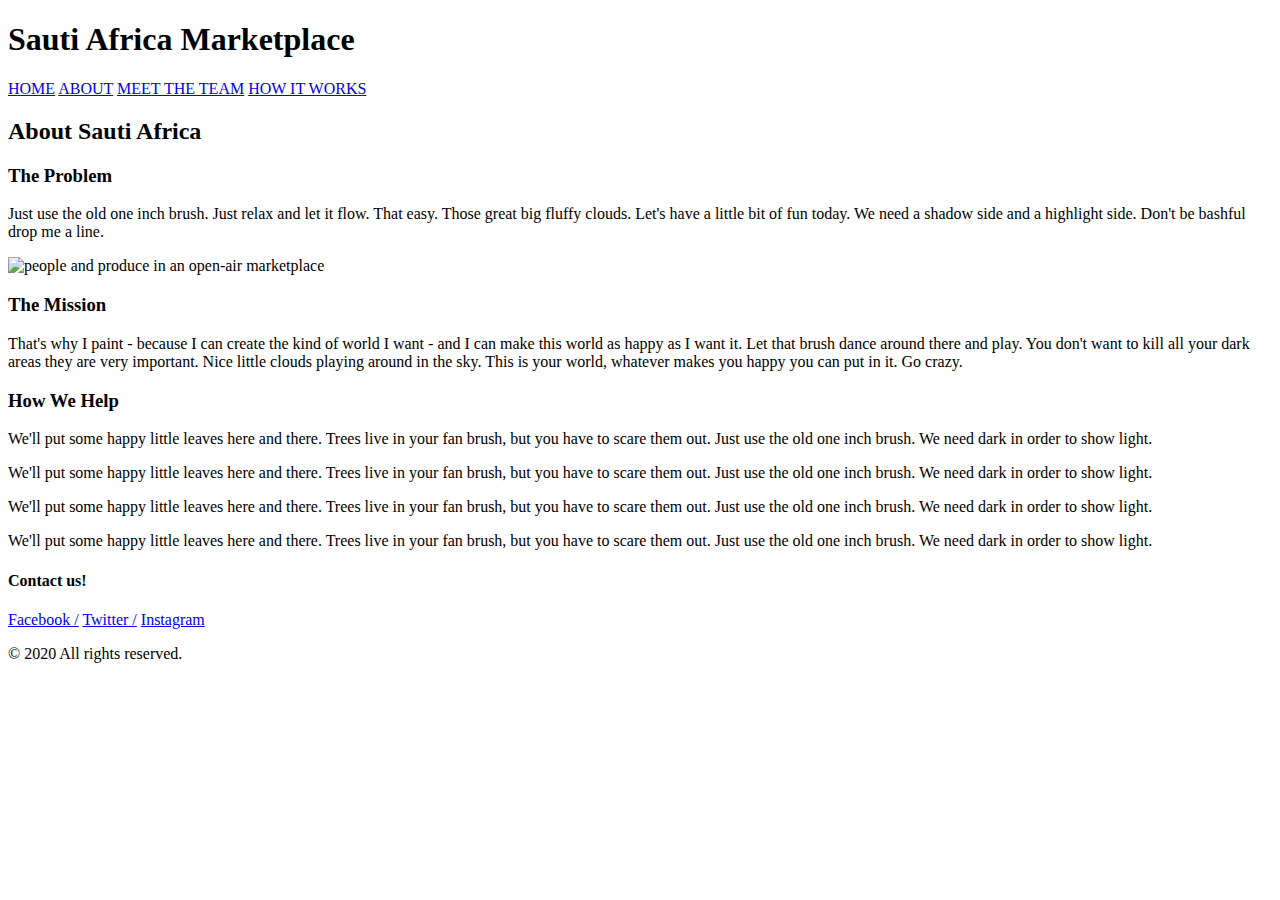
==== about.html @ e6c041a8 "Moving files to new repo!" ====
<!DOCTYPE html>
<html lang="en">
<head>
    <meta charset="UTF-8">
    <meta name="viewport" content="width=device-width, initial-scale=1.0">
    <title>About Us</title>
    <link rel="stylesheet" href="/src/about.css">
</head>
<body>
    <header><!-- Top level content. Page title, navigation links. -->
        <h1>Sauti Africa Marketplace</h1>
        <div class="links">
        <nav>
            <a href="#">HOME</a>
            <a href="#">ABOUT</a>
            <a href="#">MEET THE TEAM</a>
            <a href="#">HOW IT WORKS</a>
            <!-- do we need to put a login button here? -->
        </nav>
        </div><!-- either wrap around header or use to make a page break -->
    </header>

    <section class="top-third"><!-- Contains the "About Sauti Africa" header, the problem description, and an embedded video. -->
        <h2>About Sauti Africa</h2>
    <div class="top-panels">
        <div class="tt-descrip"><!-- "Problem Description" -->
            <h3>The Problem</h3>
            <p>Just use the old one inch brush. Just relax and let it flow. That easy. Those great big fluffy clouds. Let's have a little bit of fun today. We need a shadow side and a highlight side. Don't be bashful drop me a line.</p> 
        </div>
        <div class="tt-image">
            <img src="https://pbs.twimg.com/media/EhEPwi3WAAAEC3k.jpg" alt="people and produce in an open-air marketplace">
        </div>
    </div>
    </section><!-- end of "top-third" section -->

    <section class="mission-state"><!-- Contains "Mission Statement" header and the mission statement itself -->
        <div>
            <h3>The Mission</h3>
            <p>That's why I paint - because I can create the kind of world I want - and I can make this world as happy as I want it. Let that brush dance around there and play. You don't want to kill all your dark areas they are very important. Nice little clouds playing around in the sky. This is your world, whatever makes you happy you can put in it. Go crazy.</p>
        </div>
    </section><!-- end of "mission-state" section -->
    
    <section class="help"><!-- Contains "How We Help" header, as well as four panel grid of reasons -->
        <h3>How We Help</h3>
        <div><!-- help grid -->
            <p>We'll put some happy little leaves here and there. Trees live in your fan brush, but you have to scare them out. Just use the old one inch brush. We need dark in order to show light.</p>
            <p>We'll put some happy little leaves here and there. Trees live in your fan brush, but you have to scare them out. Just use the old one inch brush. We need dark in order to show light.</p>
            <p>We'll put some happy little leaves here and there. Trees live in your fan brush, but you have to scare them out. Just use the old one inch brush. We need dark in order to show light.</p>
            <p>We'll put some happy little leaves here and there. Trees live in your fan brush, but you have to scare them out. Just use the old one inch brush. We need dark in order to show light.</p>
        </div>
    </section><!-- end of "help" section -->

    <footer><!-- Bottom level content, links to social media -->
        <div>
            <h4>Contact us!</h4>
            <a href="#">Facebook /</a>
            <a href="#">Twitter /</a>
            <a href="#">Instagram</a>
            <p>© 2020 All rights reserved. </p>
        </div>
    </footer><!-- end of page -->
</body>
</html>
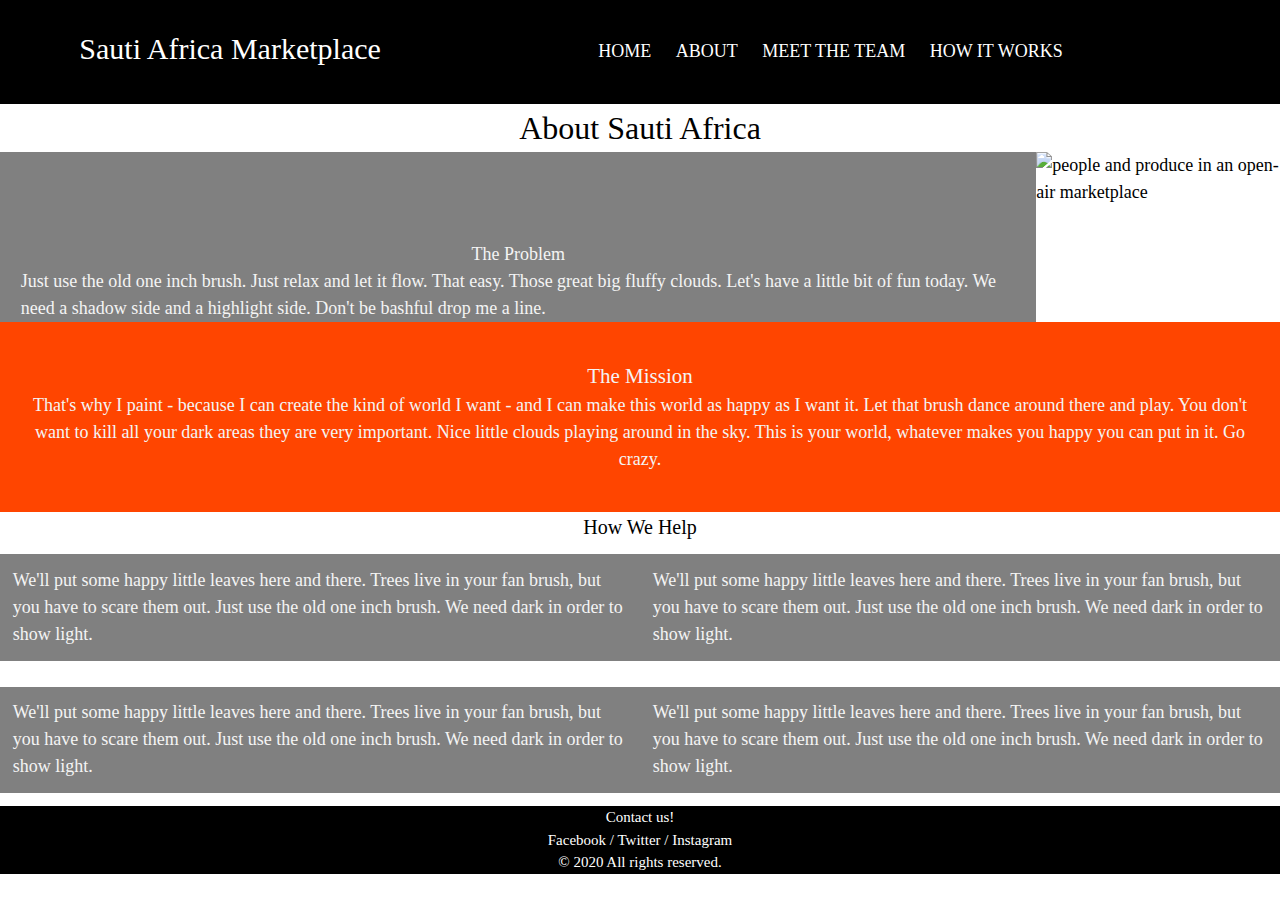
==== commit da382947: "Fixed link to CSS." ====
--- a/about.html
+++ b/about.html
@@ -4,7 +4,7 @@
     <meta charset="UTF-8">
     <meta name="viewport" content="width=device-width, initial-scale=1.0">
     <title>About Us</title>
-    <link rel="stylesheet" href="/src/about.css">
+    <link rel="stylesheet" href="/about.css">
 </head>
 <body>
     <header><!-- Top level content. Page title, navigation links. -->
--- a/about.css
+++ b/about.css
@@ -0,0 +1,176 @@
+/* MEYER'S RESET */
+html, body, div, span, applet, object, iframe,  
+h1, h2, h3, h4, h5, h6, p, blockquote, pre,  
+a, abbr, acronym, address, big, cite, code,  
+del, dfn, em, img, ins, kbd, q, s, samp,  
+small, strike, strong, sub, sup, tt, var,  
+b, u, i, center,  
+dl, dt, dd, ol, ul, li,  
+fieldset, form, label, legend,  
+table, caption, tbody, tfoot, thead, tr, th, td,  
+article, aside, canvas, details, embed,  
+figure, figcaption, footer, header, hgroup,  
+menu, nav, output, ruby, section, summary,  
+time, mark, audio, video {  
+margin: 0;  
+padding: 0;  
+border: 0;  
+font-size: 100%;  
+font: inherit;  
+vertical-align: baseline;  
+};
+
+/* General Styling Rules */
+*{
+    box-sizing: border-box;
+    max-width: 100%;
+}
+
+html{
+    font-size: 62.5%;
+}
+
+body{
+    font-size: 1.8rem;
+    line-height: 1.5;
+}
+
+/* Header Styling */
+header{
+    background: black;
+    color: white;
+    padding: 2% 0;
+    display: flex;
+    justify-content: space-evenly;
+}
+
+.links{
+    padding: 1% 10%;
+}
+
+header nav a{
+    text-decoration: none;
+    color: white;
+    padding: 10px
+}
+
+h1{
+    font-size: 3rem;
+}
+
+/* Top Third Styling */
+
+/* Center the "About Sauti Africa" title, align the "Problem" header and content in one box, get video embedded. 
+*/
+h2{
+    text-align: center;
+    font-size: 3.2rem;
+}
+
+h3{ /* tagging h3 like this centers all of the other titles too */
+    text-align: center;
+}
+
+.top-panels{
+    display: flex;
+    align-content: stretch;
+    max-height: 30vh;
+}
+
+.tt-descrip{
+    background: grey;
+    padding-top: 7%;
+    color: #f4f4f4
+}
+
+.tt-descrip p{
+    padding: 0 2%;
+}
+
+.tt-image{
+    max-width: 50%;
+}
+
+.tt-image img{
+    height: 100%;
+    width: 100%;
+    object-fit: cover;
+}
+
+
+/* Mission Statement Styling */
+
+/* Center "Mission Statement" title, set background to orange, align mission statement.
+*/
+.mission-state{
+    background: orangered;
+    text-align: center;
+    color: #f4f4f4;
+    padding: 3% 0;
+}
+
+.mission-state h3{
+    font-size: 2.1rem;
+}
+
+.mission-state p{
+    padding: 0% 2%;
+}
+
+/* How We Help Styling */
+
+/* Center "How We Help" title, get the four panels set into an even grid. 
+*/
+
+.help h3{
+    font-size: 2rem;
+}
+
+.help div{
+    display: flex;
+    justify-content: space-evenly;
+    flex-wrap: wrap;
+}
+
+.help p{
+    background: grey;
+    color: #f4f4f4;
+    width: 48%;
+    margin: 1% 0;
+    padding: 1%;
+}
+
+/* Footer Styling */
+
+/* Set background to black, center, resize. 
+*/
+
+footer{
+    text-align: center;
+    color: white;
+    background: black;
+    font-size: 1.5rem;
+}
+
+footer a{
+    text-decoration: none;
+    color: white;
+}
+
+/********* MEDIA QUERIES *********/
+
+/* Tablet Breakpoint */
+
+@media (max-width: 800px){
+    body{
+        background: blue;
+    }
+}
+
+/* Mobile Breakpoint */
+
+@media (max-width: 500px){
+    body{
+        background: green;
+    }
+}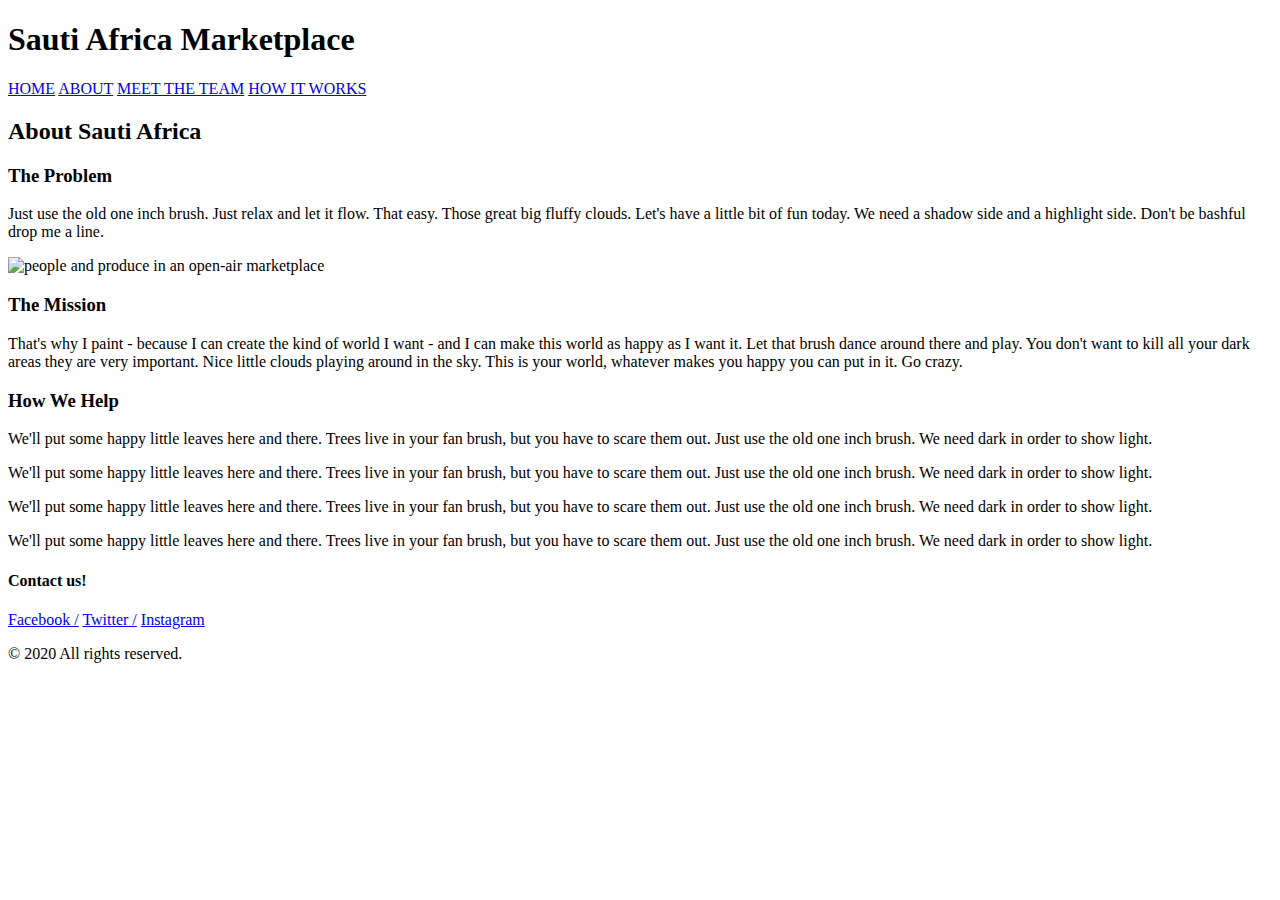
==== commit ed7c9d09: "Set up links for ABOUT and HOW IT WORKS pages." ====
--- a/about.html
+++ b/about.html
@@ -4,7 +4,7 @@
     <meta charset="UTF-8">
     <meta name="viewport" content="width=device-width, initial-scale=1.0">
     <title>About Us</title>
-    <link rel="stylesheet" href="/about.css">
+    <link rel="stylesheet" href="/src/about.css">
 </head>
 <body>
     <header><!-- Top level content. Page title, navigation links. -->
@@ -12,9 +12,9 @@
         <div class="links">
         <nav>
             <a href="#">HOME</a>
-            <a href="#">ABOUT</a>
+            <a href="./about.html">ABOUT</a>
             <a href="#">MEET THE TEAM</a>
-            <a href="#">HOW IT WORKS</a>
+            <a href="./aboutTheApp.html">HOW IT WORKS</a>
             <!-- do we need to put a login button here? -->
         </nav>
         </div><!-- either wrap around header or use to make a page break -->
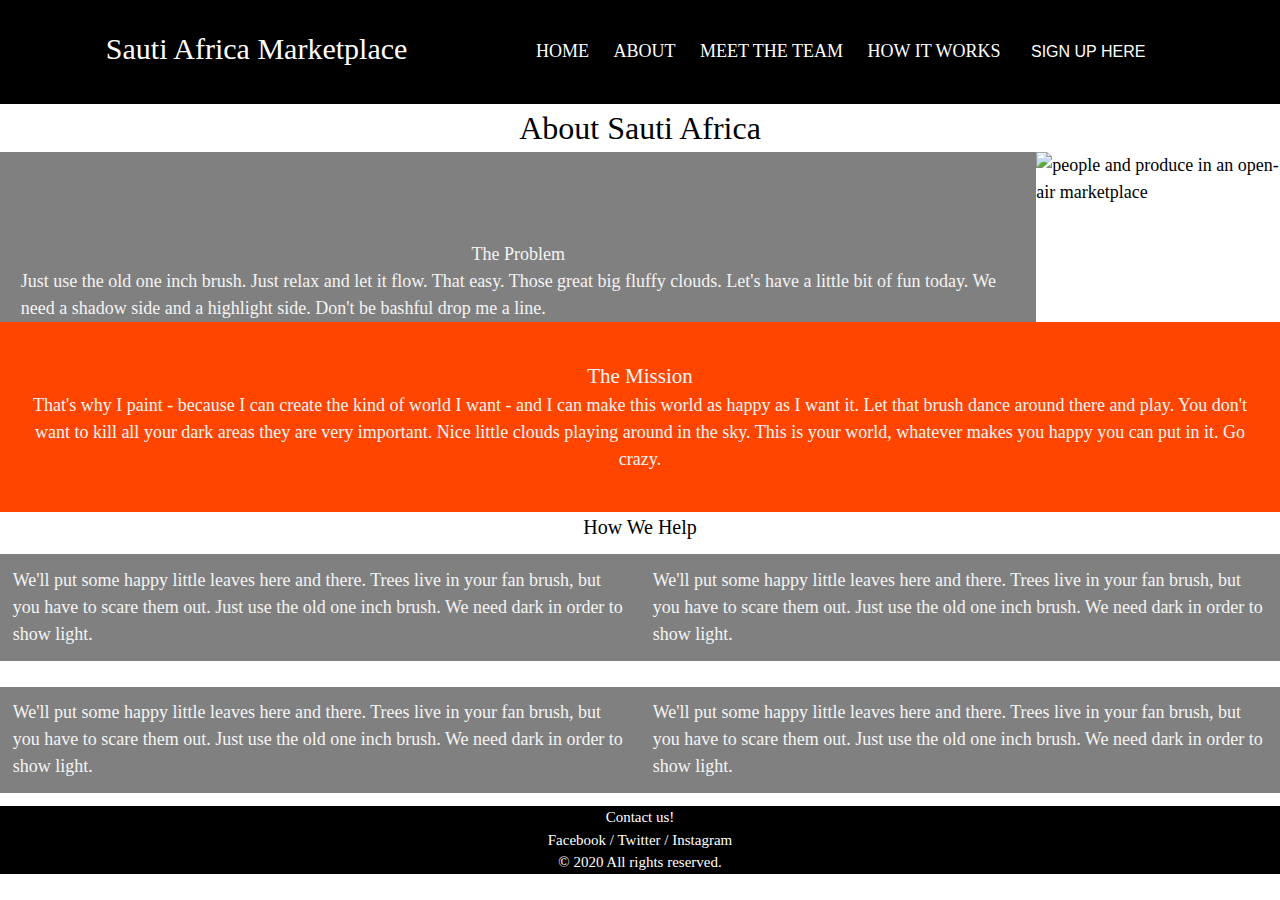
==== commit 8330ec79: "Working on branch merge." ====
--- a/about.html
+++ b/about.html
@@ -4,7 +4,7 @@
     <meta charset="UTF-8">
     <meta name="viewport" content="width=device-width, initial-scale=1.0">
     <title>About Us</title>
-    <link rel="stylesheet" href="/src/about.css">
+    <link rel="stylesheet" href="/about.css">
 </head>
 <body>
     <header><!-- Top level content. Page title, navigation links. -->
@@ -14,8 +14,8 @@
             <a href="#">HOME</a>
             <a href="./about.html">ABOUT</a>
             <a href="#">MEET THE TEAM</a>
-            <a href="./aboutTheApp.html">HOW IT WORKS</a>
-            <!-- do we need to put a login button here? -->
+            <a href="#">HOW IT WORKS</a>
+            <a href="https://google.com" target="_blank"><button>SIGN UP HERE</button></a>
         </nav>
         </div><!-- either wrap around header or use to make a page break -->
     </header>
--- a/about.css
+++ b/about.css
@@ -0,0 +1,225 @@
+/* MEYER'S RESET */
+html, body, div, span, applet, object, iframe,  
+h1, h2, h3, h4, h5, h6, p, blockquote, pre,  
+a, abbr, acronym, address, big, cite, code,  
+del, dfn, em, img, ins, kbd, q, s, samp,  
+small, strike, strong, sub, sup, tt, var,  
+b, u, i, center,  
+dl, dt, dd, ol, ul, li,  
+fieldset, form, label, legend,  
+table, caption, tbody, tfoot, thead, tr, th, td,  
+article, aside, canvas, details, embed,  
+figure, figcaption, footer, header, hgroup,  
+menu, nav, output, ruby, section, summary,  
+time, mark, audio, video {  
+margin: 0;  
+padding: 0;  
+border: 0;  
+font-size: 100%;  
+font: inherit;  
+vertical-align: baseline;  
+};
+
+/* General Styling Rules */
+*{
+    box-sizing: border-box;
+    max-width: 100%;
+}
+
+html{
+    font-size: 62.5%;
+}
+
+body{
+    font-size: 1.8rem;
+    line-height: 1.5;
+}
+
+/* Header Styling */
+header{
+    background: black;
+    color: white;
+    padding: 2% 0;
+    display: flex;
+    justify-content: space-evenly;
+}
+
+.links{
+    padding: 1%;
+}
+
+header button{
+    border: none;
+    background: none;
+    color: white;
+    font-size: 1.6rem;
+}
+
+header button:hover{
+    cursor: pointer;
+}
+
+header nav a{
+    text-decoration: none;
+    color: white;
+    padding: 10px
+}
+
+h1{
+    font-size: 3rem;
+}
+
+/* Top Third Styling */
+
+/* Center the "About Sauti Africa" title, align the "Problem" header and content in one box, get video embedded. 
+*/
+h2{
+    text-align: center;
+    font-size: 3.2rem;
+}
+
+h3{ /* tagging h3 like this centers all of the other titles too */
+    text-align: center;
+}
+
+.top-panels{
+    display: flex;
+    align-content: stretch;
+    max-height: 30vh;
+}
+
+.tt-descrip{
+    background: grey;
+    padding-top: 7%;
+    color: #f4f4f4
+}
+
+.tt-descrip p{
+    padding: 0 2%;
+}
+
+.tt-image{
+    max-width: 50%;
+}
+
+.tt-image img{
+    height: 100%;
+    width: 100%;
+    object-fit: cover;
+}
+
+
+/* Mission Statement Styling */
+
+/* Center "Mission Statement" title, set background to orange, align mission statement.
+*/
+.mission-state{
+    background: orangered;
+    text-align: center;
+    color: #f4f4f4;
+    padding: 3% 0;
+}
+
+.mission-state h3{
+    font-size: 2.1rem;
+}
+
+.mission-state p{
+    padding: 0% 2%;
+}
+
+/* How We Help Styling */
+
+/* Center "How We Help" title, get the four panels set into an even grid. 
+*/
+
+.help h3{
+    font-size: 2rem;
+}
+
+.help div{
+    display: flex;
+    justify-content: space-evenly;
+    flex-wrap: wrap;
+}
+
+.help p{
+    background: grey;
+    color: #f4f4f4;
+    width: 48%;
+    margin: 1% 0;
+    padding: 1%;
+}
+
+/* Footer Styling */
+
+/* Set background to black, center, resize. 
+*/
+
+footer{
+    text-align: center;
+    color: white;
+    background: black;
+    font-size: 1.5rem;
+}
+
+footer a{
+    text-decoration: none;
+    color: white;
+}
+
+/********* MEDIA QUERIES *********/
+
+/* Tablet Breakpoint */
+
+@media (max-width: 800px){
+    body{
+        font-size: 1.7rem;
+    }
+    
+    h1{
+        margin-top: 9%;
+    }
+
+    header nav{
+        display: flex;
+        flex-direction: column;
+        align-items: center;
+    }
+
+    .help div{
+        display: flex;
+        flex-direction: column;
+        align-items: center;
+    }
+
+    .help p{
+        width: 80%;
+    }
+
+    footer{
+        padding: 4% 0;
+    }
+}
+
+/* Mobile Breakpoint */
+
+@media (max-width: 500px){
+    body{
+        font-size: 1.5rem;
+    }
+
+    header{
+        display: flex;
+        align-items: center;
+    }
+
+    header nav{
+        text-align: center;
+    }
+
+    h1{
+        padding-left: 5%;
+    }
+    
+}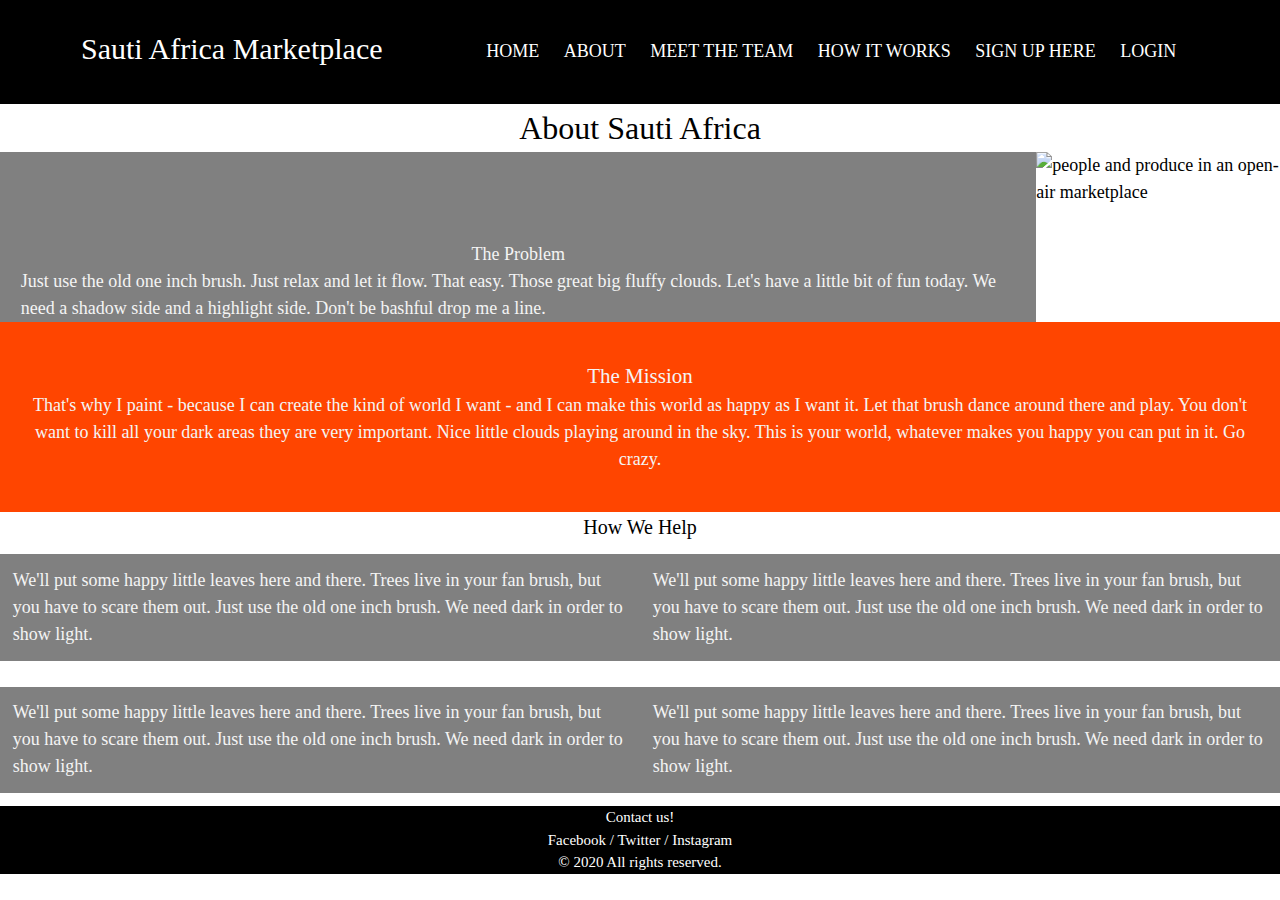
==== commit b100ada8: "All links between files working, media queries working. Replacing lorem ipsum now." ====
--- a/about.html
+++ b/about.html
@@ -3,8 +3,11 @@
 <head>
     <meta charset="UTF-8">
     <meta name="viewport" content="width=device-width, initial-scale=1.0">
-    <title>About Us</title>
+    <title>Sauti: About Us</title>
     <link rel="stylesheet" href="/about.css">
+    <style>
+        @import url('https://fonts.googleapis.com/css2?family=Roboto&display=swap');
+    </style> 
 </head>
 <body>
     <header><!-- Top level content. Page title, navigation links. -->
@@ -14,8 +17,9 @@
             <a href="#">HOME</a>
             <a href="./about.html">ABOUT</a>
             <a href="#">MEET THE TEAM</a>
-            <a href="#">HOW IT WORKS</a>
-            <a href="https://google.com" target="_blank"><button>SIGN UP HERE</button></a>
+            <a href="aboutTheApp.html">HOW IT WORKS</a>
+            <a href="https://bw-ft-african-marketplace2-9cwgbvclm.vercel.app/Signup" target="_blank">SIGN UP HERE</a>
+            <a href="https://bw-ft-african-marketplace2-9cwgbvclm.vercel.app/Login" target="_blank">LOGIN</a>
         </nav>
         </div><!-- either wrap around header or use to make a page break -->
     </header>
@@ -53,9 +57,9 @@
     <footer><!-- Bottom level content, links to social media -->
         <div>
             <h4>Contact us!</h4>
-            <a href="#">Facebook /</a>
-            <a href="#">Twitter /</a>
-            <a href="#">Instagram</a>
+            <a href="https://facebook.com" target="_blank">Facebook /</a>
+            <a href="https://twitter.com" target="_blank">Twitter /</a>
+            <a href="https://instagram.com" target="_blank">Instagram</a>
             <p>© 2020 All rights reserved. </p>
         </div>
     </footer><!-- end of page -->
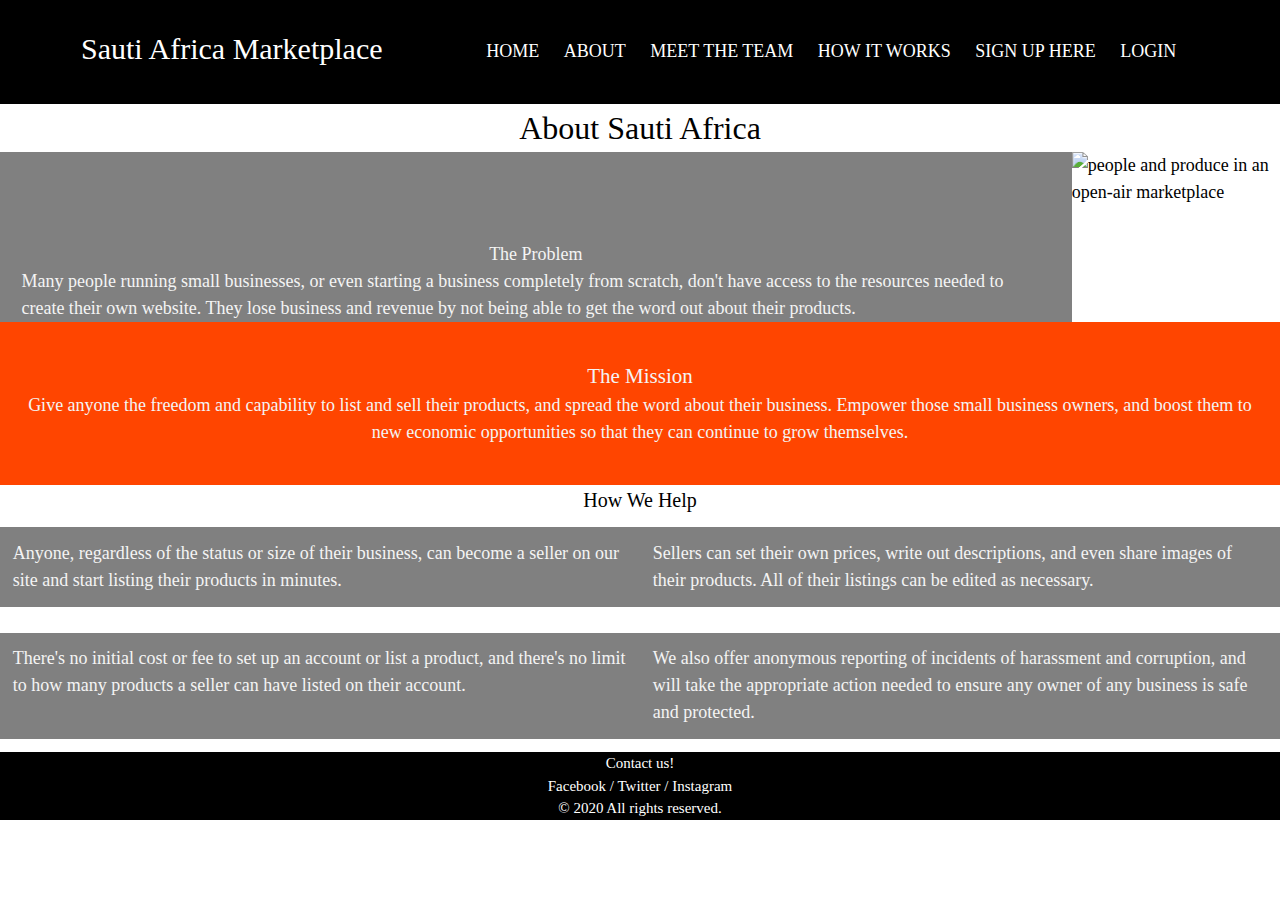
==== commit 7aabccd3: "Replaced lorem ipsum, styled some of the text." ====
--- a/about.html
+++ b/about.html
@@ -29,7 +29,7 @@
     <div class="top-panels">
         <div class="tt-descrip"><!-- "Problem Description" -->
             <h3>The Problem</h3>
-            <p>Just use the old one inch brush. Just relax and let it flow. That easy. Those great big fluffy clouds. Let's have a little bit of fun today. We need a shadow side and a highlight side. Don't be bashful drop me a line.</p> 
+            <p>Many people running small businesses, or even starting a business completely from scratch, don't have access to the resources needed to create their own website. They lose business and revenue by not being able to get the word out about their products.</p> 
         </div>
         <div class="tt-image">
             <img src="https://pbs.twimg.com/media/EhEPwi3WAAAEC3k.jpg" alt="people and produce in an open-air marketplace">
@@ -40,17 +40,17 @@
     <section class="mission-state"><!-- Contains "Mission Statement" header and the mission statement itself -->
         <div>
             <h3>The Mission</h3>
-            <p>That's why I paint - because I can create the kind of world I want - and I can make this world as happy as I want it. Let that brush dance around there and play. You don't want to kill all your dark areas they are very important. Nice little clouds playing around in the sky. This is your world, whatever makes you happy you can put in it. Go crazy.</p>
+            <p>Give anyone the freedom and capability to list and sell their products, and spread the word about their business. Empower those small business owners, and boost them to new economic opportunities so that they can continue to grow themselves.</p>
         </div>
     </section><!-- end of "mission-state" section -->
     
     <section class="help"><!-- Contains "How We Help" header, as well as four panel grid of reasons -->
         <h3>How We Help</h3>
         <div><!-- help grid -->
-            <p>We'll put some happy little leaves here and there. Trees live in your fan brush, but you have to scare them out. Just use the old one inch brush. We need dark in order to show light.</p>
-            <p>We'll put some happy little leaves here and there. Trees live in your fan brush, but you have to scare them out. Just use the old one inch brush. We need dark in order to show light.</p>
-            <p>We'll put some happy little leaves here and there. Trees live in your fan brush, but you have to scare them out. Just use the old one inch brush. We need dark in order to show light.</p>
-            <p>We'll put some happy little leaves here and there. Trees live in your fan brush, but you have to scare them out. Just use the old one inch brush. We need dark in order to show light.</p>
+            <p>Anyone, regardless of the status or size of their business, can become a seller on our site and start listing their products in minutes.</p>
+            <p>Sellers can set their own prices, write out descriptions, and even share images of their products. All of their listings can be edited as necessary.</p>
+            <p>There's no initial cost or fee to set up an account or list a product, and there's no limit to how many products a seller can have listed on their account.</p>
+            <p>We also offer anonymous reporting of incidents of harassment and corruption, and will take the appropriate action needed to ensure any owner of any business is safe and protected.</p>
         </div>
     </section><!-- end of "help" section -->
 
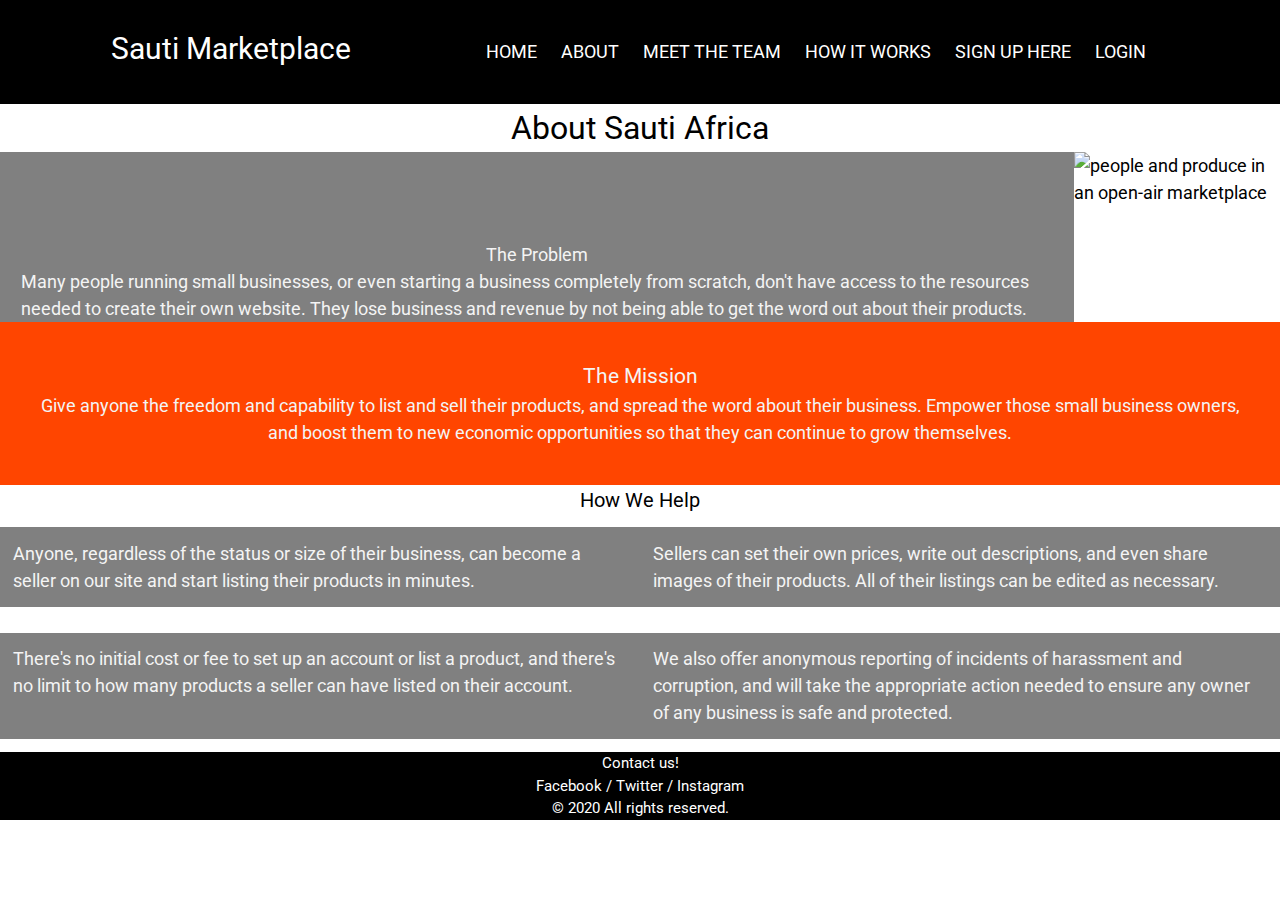
==== commit fd44a017: "Tried a few styling tweaks, but didn't want to keep any major changes." ====
--- a/about.html
+++ b/about.html
@@ -11,7 +11,7 @@
 </head>
 <body>
     <header><!-- Top level content. Page title, navigation links. -->
-        <h1>Sauti Africa Marketplace</h1>
+        <h1>Sauti Marketplace</h1>
         <div class="links">
         <nav>
             <a href="#">HOME</a>
--- a/about.css
+++ b/about.css
@@ -33,6 +33,7 @@
 body{
     font-size: 1.8rem;
     line-height: 1.5;
+    font-family: 'Roboto', sans-serif;
 }
 
 /* Header Styling */
@@ -197,6 +198,11 @@
         width: 80%;
     }
 
+    .tt-descrip{
+        text-align: center;
+        padding: 3%;
+    }
+
     footer{
         padding: 4% 0;
     }
@@ -222,4 +228,7 @@
         padding-left: 5%;
     }
     
+    .tt-descrip{
+        font-size: 1.3rem;
+    }
 }